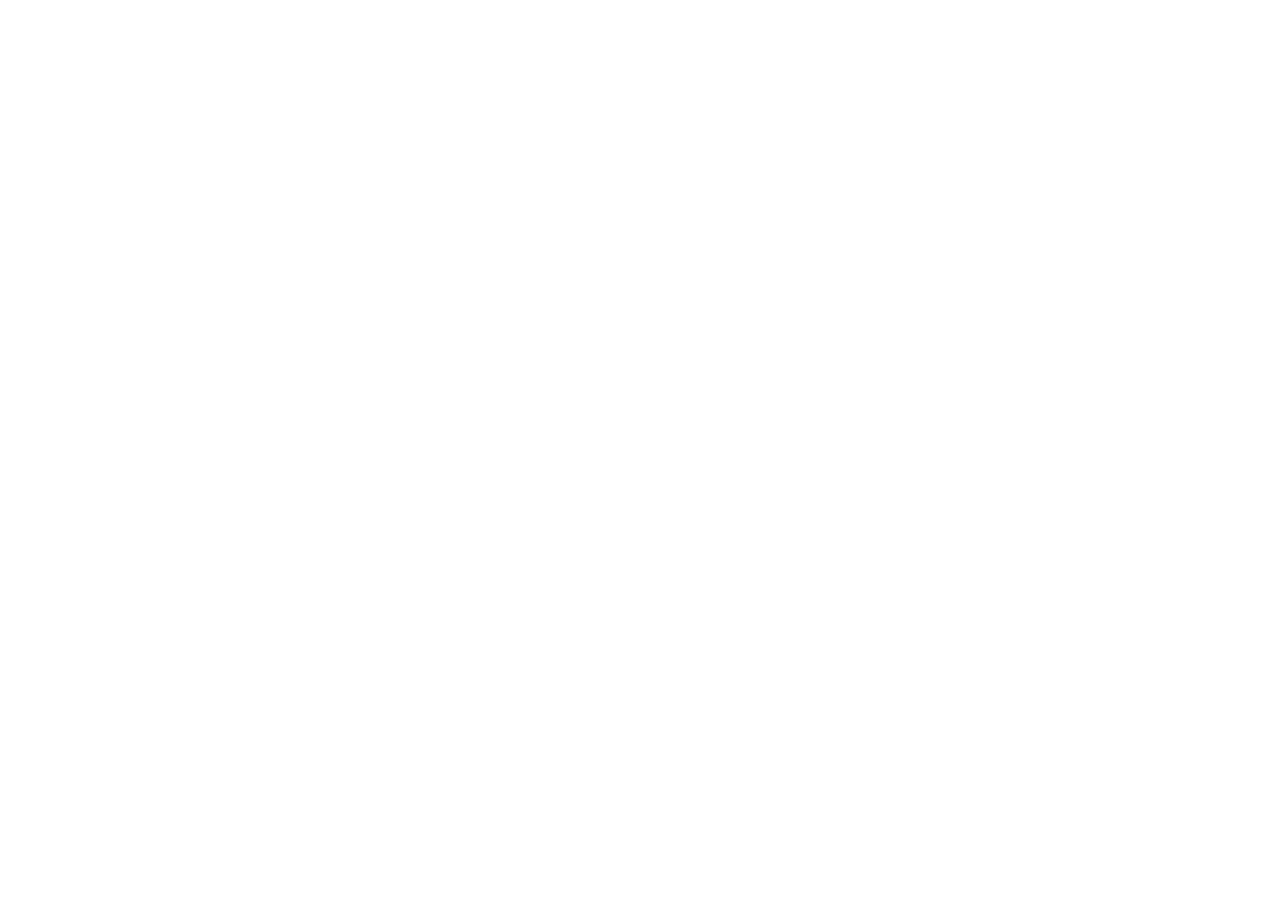
==== index.html @ 76b9e365 "Adding HTML Head" ====
<!DOCTYPE html>
<html>

<head>
  <link rel="preconnect" href="https://fonts.googleapis.com">
  <link rel="preconnect" href="https://fonts.gstatic.com" crossorigin>
  <link href="https://fonts.googleapis.com/css2?family=Open+Sans:wght@400;500&family=Peralta&display=swap"
    rel="stylesheet">
  <script src="https://kit.fontawesome.com/5bb4fcfd58.js" crossorigin="anonymous"></script>
  <meta name="viewport" content="width=device-width, initial-scale=1">
</head>

<body>

</body>

</html>
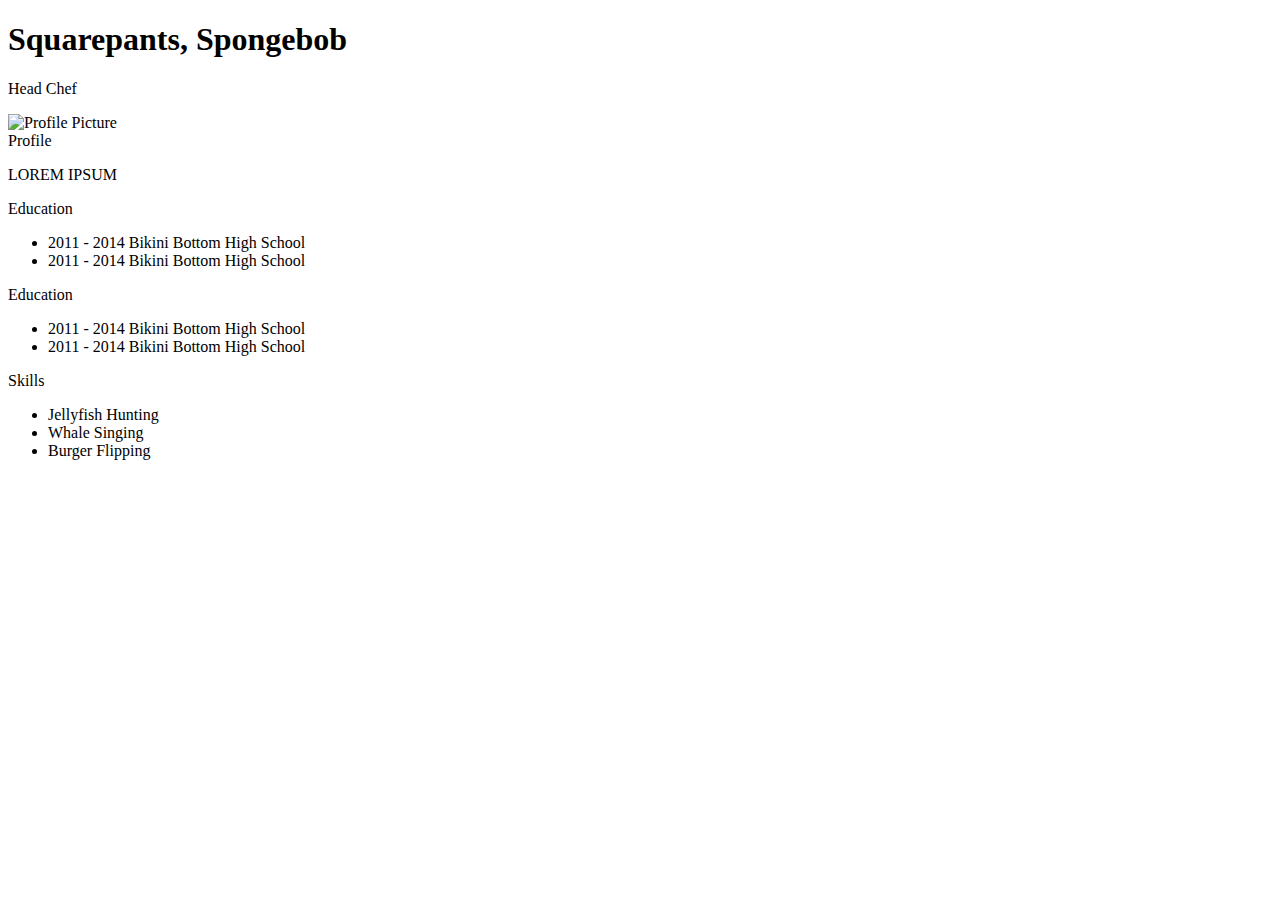
==== commit c61a0940: "Adding HTML Main Body" ====
--- a/index.html
+++ b/index.html
@@ -11,7 +11,94 @@
 </head>
 
 <body>
-
+  <!-- opening part -->
+  <div class="readable-area">
+    <div class="header">
+      <div class="header-text">
+        <h1 class="name"> Squarepants, Spongebob </h1>
+        <p class="role"> Head Chef </p>
+      </div>
+      <img
+        src="https://assets.nick.com/uri/mgid:arc:imageassetref:nick.com:a625d441-bbbf-42c8-9927-6a0157aac911?quality=0.7"
+        alt="Profile Picture">
+    </div>
+    <!-- first container -->
+    <div class="content">
+      <div class="content-column">
+        <div class="section-title">
+          <i class="fa-solid fa-user title-icon"></i>
+          Profile
+        </div>
+        <p>LOREM IPSUM</p>
+        <div class="section-title">
+          <i class="fa-solid fa-book title-icon"></i>
+          Education
+        </div>
+        <ul>
+          <li>
+            <span>2011 - 2014</span>
+            <span class="place">Bikini Bottom High School</span>
+          </li>
+          <li>
+            <span>2011 - 2014</span>
+            <span class="place">Bikini Bottom High School</span>
+          </li>
+        </ul>
+      </div>
+      <div class="content-column">
+        <div class="section-title">
+          <i class="fa-solid fa-user title-icon"></i>
+          Education
+        </div>
+        <ul>
+          <li>
+            <span>2011 - 2014</span>
+            <span class="place">Bikini Bottom High School</span>
+          </li>
+          <li>
+            <span>2011 - 2014</span>
+            <span class="place">Bikini Bottom High School</span>
+          </li>
+        </ul>
+        <div class="section-title">
+          <i class="fa-solid fa-wand-sparkles title-icon"></i>
+          Skills
+        </div>
+        <ul>
+          <li class="skill">
+            <span class="skill-title">Jellyfish Hunting</span>
+            <div class="gauge">
+              <div class="bullet filled-bullet"></div>
+              <div class="bullet filled-bullet"></div>
+              <div class="bullet filled-bullet"></div>
+              <div class="bullet"></div>
+              <div class="bullet"></div>
+            </div>
+          </li>
+          <li class="skill">
+            <span class="skill-title">Whale Singing</span>
+            <div class="gauge">
+              <div class="bullet filled-bullet"></div>
+              <div class="bullet filled-bullet"></div>
+              <div class="bullet"></div>
+              <div class="bullet"></div>
+              <div class="bullet"></div>
+            </div>
+          </li>
+          <li class="skill">
+            <span class="skill-title">Burger Flipping</span>
+            <div class="gauge">
+              <div class="bullet filled-bullet"></div>
+              <div class="bullet filled-bullet"></div>
+              <div class="bullet filled-bullet"></div>
+              <div class="bullet filled-bullet"></div>
+              <div class="bullet filled-bullet"></div>
+            </div>
+          </li>
+        </ul>
+      </div>
+    </div>
+  </div>
 </body>
 
 </html>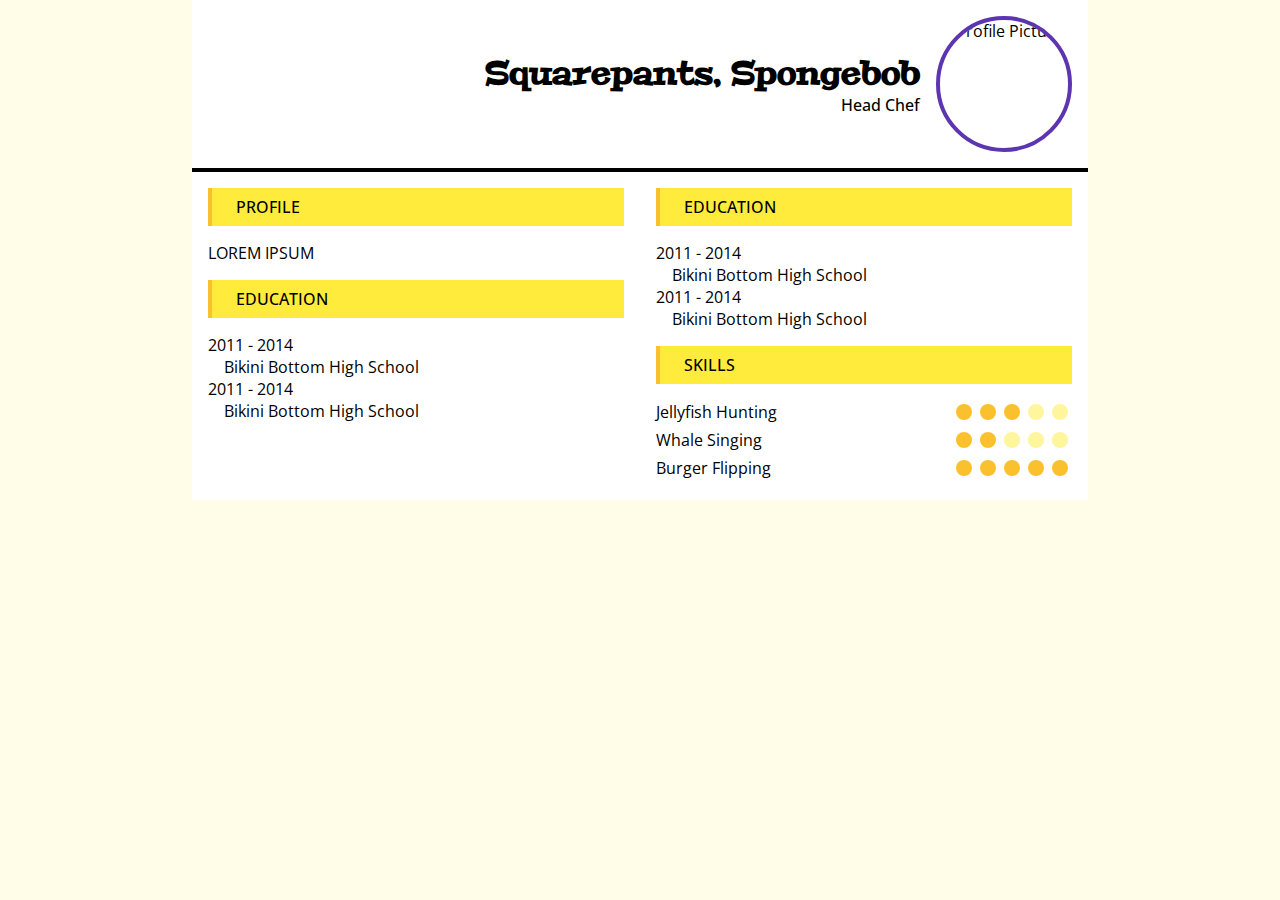
==== commit 9aa10a1e: "Connecting index.html and index.css" ====
--- a/index.html
+++ b/index.html
@@ -8,6 +8,8 @@
     rel="stylesheet">
   <script src="https://kit.fontawesome.com/5bb4fcfd58.js" crossorigin="anonymous"></script>
   <meta name="viewport" content="width=device-width, initial-scale=1">
+
+  <link rel="stylesheet" href="./index.css">
 </head>
 
 <body>
--- a/index.css
+++ b/index.css
@@ -0,0 +1,134 @@
+* {
+  font-family: "Open Sans", sans-serif;
+  margin: 0px;
+  padding: 0px;
+}
+
+.readable-area {
+  display: flex;
+  flex-direction: column;
+  background-color: #ffffff;
+  margin: 0 15%;
+}
+
+html {
+  height: 100%;
+}
+
+body {
+  height: 100%;
+  background-color: #fffde7;
+}
+
+.name {
+  font-family: "Peralta", cursive;
+}
+
+.role {
+  font-weight: 500;
+}
+
+img {
+  width: 128px;
+  height: 128px;
+  border-radius: 100%;
+  border: 4px solid #5e35b1;
+}
+
+.header {
+  display: flex;
+  flex-direction: row;
+  padding: 16px;
+  justify-content: end;
+  align-items: center;
+  border-bottom: 4px solid #000000;
+}
+
+.header-text {
+  text-align: end;
+  margin-right: 16px;
+}
+
+/* container */
+.content {
+  display: flex;
+  flex-direction: row;
+}
+
+.content-column {
+  flex: 1;
+  padding: 0px 16px 16px 16px;
+  background-color: white;
+}
+
+.section-title {
+  background-color: #ffeb3b;
+  border-left: solid 4px #fbc02d;
+  padding: 8px 16px;
+  text-transform: UPPERCASE;
+  font-weight: 500;
+  margin: 16px 0px;
+}
+
+.title-icon {
+  margin-right: 8px;
+}
+
+ul {
+  list-style-type: none;
+}
+
+li {
+  display: flex;
+  flex-direction: column;
+}
+
+.place {
+  margin-left: 16px;
+}
+
+.skill-title {
+  flex: 1;
+}
+
+.gauge {
+  display: flex;
+  flex-direction: row;
+  margin-left: 8px;
+}
+
+.bullet {
+  width: 16px;
+  height: 16px;
+  border-radius: 100%;
+  margin: 4px;
+  background-color: #fff59d;
+}
+
+.filled-bullet {
+  background-color: #fbc02d;
+}
+
+.skill {
+  flex-direction: row;
+  align-items: center;
+  margin-bottom: 4px;
+}
+
+@media (max-width: 600px) {
+  .readable-area {
+    margin: 0 5%;
+  }
+
+  .header {
+    flex-direction: column-reverse;
+  }
+
+  .header-text {
+    text-align: center;
+  }
+
+  .content {
+    flex-direction: column;
+  }
+}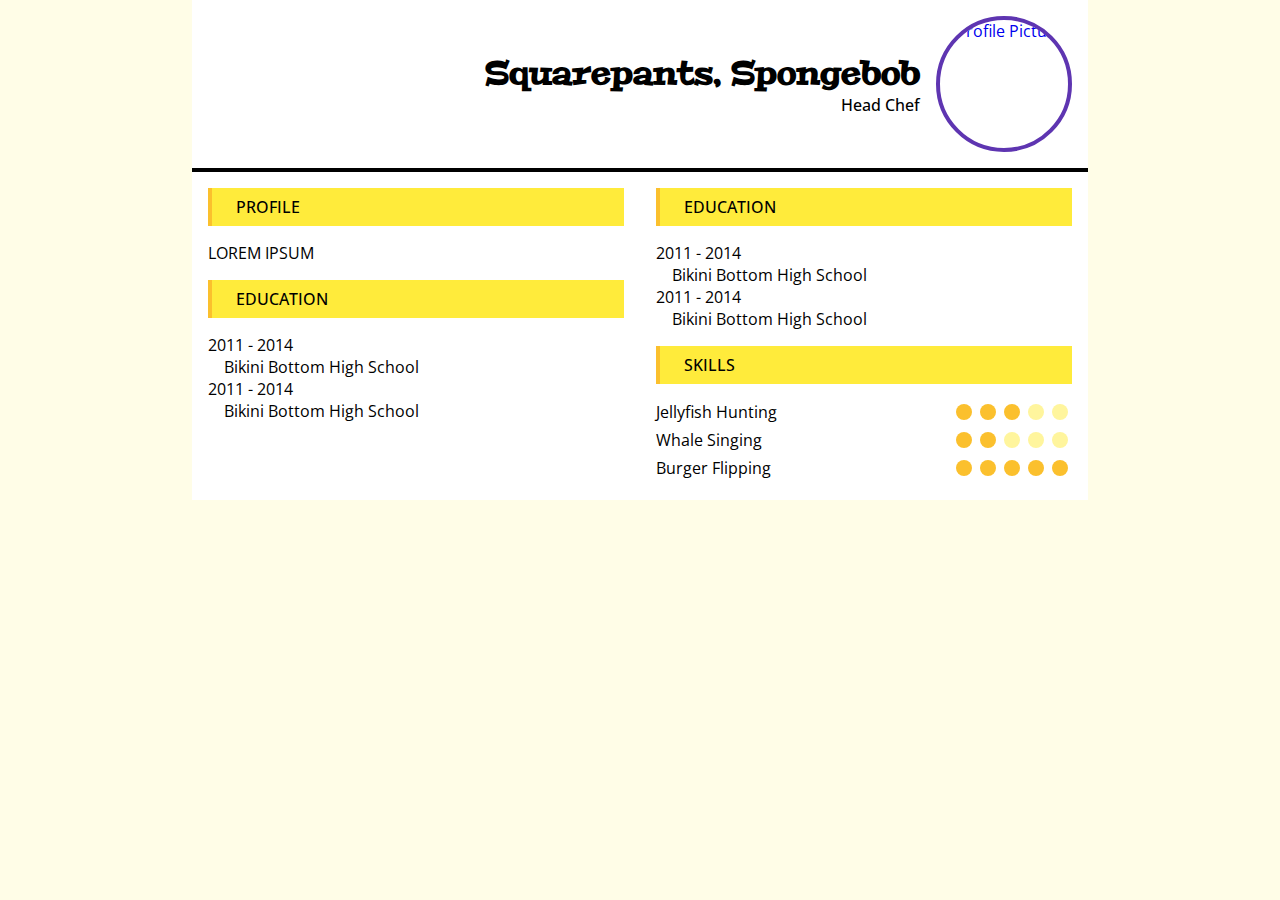
==== commit c509c79a: "Adding Main Page Links for Secondary Profile" ====
--- a/index.html
+++ b/index.html
@@ -15,7 +15,7 @@
 <body>
   <!-- opening part -->
   <div class="readable-area">
-    <div class="header">
+    <a class="header" href="./photo.html">
       <div class="header-text">
         <h1 class="name"> Squarepants, Spongebob </h1>
         <p class="role"> Head Chef </p>
@@ -23,7 +23,7 @@
       <img
         src="https://assets.nick.com/uri/mgid:arc:imageassetref:nick.com:a625d441-bbbf-42c8-9927-6a0157aac911?quality=0.7"
         alt="Profile Picture">
-    </div>
+    </a>
     <!-- first container -->
     <div class="content">
       <div class="content-column">
--- a/index.css
+++ b/index.css
@@ -22,10 +22,12 @@
 
 .name {
   font-family: "Peralta", cursive;
+  color: #000;
 }
 
 .role {
   font-weight: 500;
+  color: #000;
 }
 
 img {
@@ -42,6 +44,7 @@
   justify-content: end;
   align-items: center;
   border-bottom: 4px solid #000000;
+  text-decoration: none;
 }
 
 .header-text {
